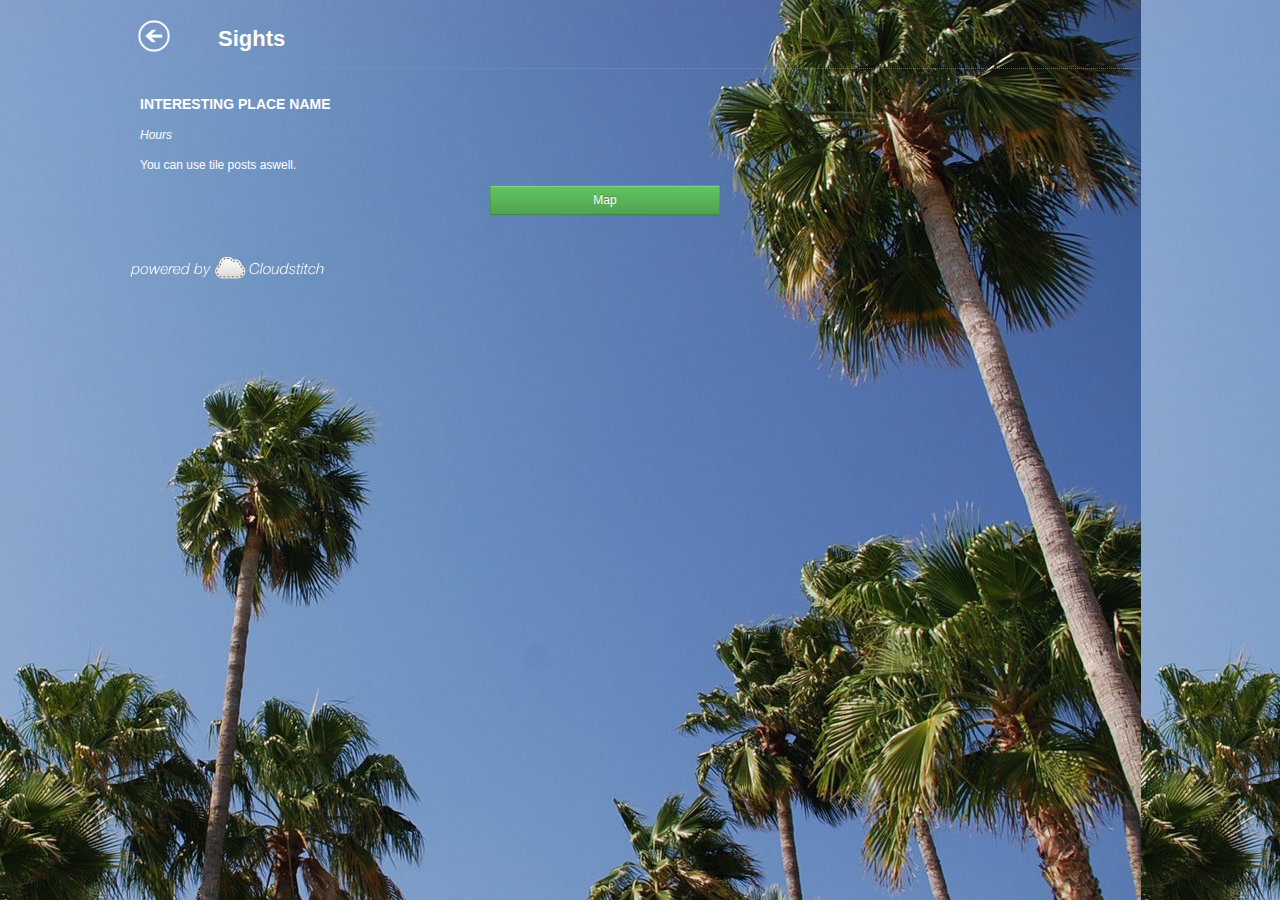
==== activities.html @ bfc10230 "initial" ====
<!doctype html>
<html>
<!--[if lt IE 7]>      <html class="no-js lt-ie9 lt-ie8 lt-ie7"> <![endif]-->
<!--[if IE 7]>         <html class="no-js lt-ie9 lt-ie8"> <![endif]-->
<!--[if IE 8]>         <html class="no-js lt-ie9"> <![endif]-->
<!--[if gt IE 8]> <html class="no-js"> <![endif]-->
    <head>
    <meta charset="utf-8"><!--[if IE]> <meta http-equiv="X-UA-Compatible" content="IE=edge,chrome=1"><![endif]-->
    <title>Sights</title>
    <meta content="Your meta description" name="description">
    <meta content="No HTML is allowed in here." name="keywords">
    <meta content="yes" name="apple-mobile-web-app-capable">
    <meta content="black" name="apple-mobile-web-app-status-bar-style">
    <meta content="width=device-width, initial-scale=1.0, maximum-scale=1.0, minimum-scale=1.0, user-scalable=no" name="viewport">
    
    <!--[if IE]><link rel="stylesheet" type="text/css" href="css/font-awesome-ie7.css"><![endif]-->
    
    <!-- Shortcut Logos -->
    <link href="images/demo_content/metroentrance1.jpg" rel="apple-touch-icon-precomposed" sizes="114x114"><!-- Home logo -->
    <link href="images/demo_content/metroentrance57.jpg" rel="shortcut icon"><!-- Fav icon logo-->
    <!-- /Shortcut Logos -->
    
    <!-- Style -->
    <link href='css/style.css' id='styles-css' media='all' rel='stylesheet' type='text/css'>
    <!-- / Style -->
    
    <!-- Scripts -->
  <script src='js/jquery-2.1.1.min.js'></script>
    <script src='js/jquery-migrate-1.2.1.min.js'></script>
    <script src="js/jquery.easing.1.3.js"></script>
    <script src='js/bootstrap.min.js' type='text/javascript'></script>
    <script src='js/spinner.js' type='text/javascript'></script>
    <script src='js/jquery.mobile.customized.min.js' type='text/javascript'></script>
    <script src='js/vendor/modernizr-2.6.1.min.js' type='text/javascript'></script>
    <!-- / Scripts -->
</head>
<body class="sm-logo">

    <!-- Loading Message -->
    <div class="spinnerbg">
    <div id="spinner">
        <span id="first" class="ball"></span>
        <span id="second" class="ball"></span>
        <span id="third" class="ball"></span>
    </div>
    </div>
    <!-- /Loading Message -->
        
    <!-- Wrapper -->
    <div class="wrapper">   
      <!-- Scrollable -->    
        <div class="scrollable">
            <header>
                    <h1 style="margin-left:90px; padding-top:3px;">Sights</h1>
                    <a href="index.html" class="back-button linkbut"></a>
                    <div class="line"></div>
            </header>     

            <div class="MiddleContent">
            <!--START BLOG POSTS-->
            <!--START POST-->
    
            <div class="post mainbox" id="post-274">  
            <div class="inside_content">
                <!--START POST-TITLE-->
                <div class="post-title">        
                    <h2 class="title">Interesting Place Name</h2>
                </div>
                <div class="post-content">  
                    <p><i>Hours</i></p>
                    <p>You can use tile posts aswell.</p>                    
                </div>

                <button class="btn btn-sm btn-success" style="width: 23%; margin-left: 35%">Map</button>

             </div>
            </div>
            <!--END POST-->
            

        <!--END BLOG POSTS-->

        </div>
                
        <!--Footer -->
        <div class="cs-footer">
          <a href="http://cloudstitch.io/">
            <img src="images/powered-by.png" width="200px" />
          </a>
        </div>
        <!--End Footer -->


        </div>
        <!-- /Scrollable -->    
    </div>
    <!-- /Wrapper -->
    
  <script type='text/javascript' src='js/loadanim.js'></script>
    <script type='text/javascript' src='js/main.js'></script>
    <script type='text/javascript' src='js/vendor/zepto.min.js'></script>

  </body>
</html>
---- css/style.css ----
@charset "utf-8";
/*
  Theme Name: MetroMobile
  Theme URI: http://themeforest.net/user/Webbu
  Version: 1.5
  Author: Webbu Design
  Author URI: http://themeforest.net/user/Webbu
  License:
  License URI:
  Description: Mobile Template from Webbu Design
*/

/* Import for other style sheets */
 @import url(bootstrap-dark.css); /* For Dark Backgorund */
 @import url(tiles.css); /* Tile settings */

/* Import Finish */

/* ==========================================================================
   Metro Mobile HTML Template v1
   CSS Document
========================================================================== */

/* Custom BG - Change URL url('images/yourbg.jpg')*/
body {
  background-color: transparent;
  background-image: url(../images/arizona.jpg);
  background-size: fill;
}

html
{
	height: 100%;
}


.scrollable
{	
	margin-top: 10px;
	margin-left: 0px;
	margin-right: 0px;
	overflow-y: auto !important; 
	overflow-x: hidden !important;

}
body{
	overflow-y: auto !important;
	overflow-x: hidden !important;
	width: 100%;
	max-height: 100%;
	-webkit-touch-callout: none;
}

/*--------------------------------------------------
GENERAL LAYOUT - Change "font-family:'Open Sans',sans-serif;" tags and write your owns.
There is 5 tags need to change.
This tags will change entire site fonts.
---------------------------------------------------*/

body {
   font-family: "HelveticaNeue-Light", "Helvetica Neue Light", "Helvetica Neue", Helvetica, Arial, "Lucida Grande", sans-serif; 
   font-weight: 300;
}

body{margin:0px; font-size:12px; line-height:20px; font-smooth:always}

a{ sans-serif; font-size:12px; font-smooth:always}

p{font-size:12px; font-smooth:always}

h1, h2, h3, h4, h5, h6{ margin-bottom:5px; font-smooth:always}

li{ line-height:18px; font-smooth:always}


/*--------------------------------------------------
GENERAL LAYOUT
---------------------------------------------------*/

h1{font-size:22px; line-height:32px; font-smooth:always}
h2{font-size:20px; line-height:26px; font-smooth:always}
h3{font-size:18px; font-smooth:always}
h4{font-size:14px; line-height:16px; font-smooth:always}
h5{font-size:12px; margin-bottom:5px; font-smooth:always}
h6{font-size:10px; padding:0px; font-smooth:always}

.center{margin-left:auto; margin-right:auto;}
.left{float:left}
.right{float:right}
.demoicons{
	text-align:center;
	vertical-align:middle;
	padding-top:10px;
	margin-left: 2px;
	margin-right: 2px;
	margin-bottom: 5px;
	display: inline-block;
	background-color: #efefef;
	height: 32px;
	width: 32px;
	border-radius: 8px;
}
.resimgleft{margin-bottom:0px; margin-right:10px;}
.resimgright{margin-bottom:5px; margin-left:10px;}
.resimgcenter{margin-bottom:10px; margin-left:auto; margin-right:auto; display:block;}
#wrapper{
	width: auto !important;
	min-height: 100%;
	}

.webbutiles{ 
	overflow:hidden;
	margin-right: -10px;
	padding-left: 10px !important;
	}
header h1{margin-left:50px}
header{
	position: relative;
}
header .line{
	border-bottom-width: 1px;
	border-bottom-style: dotted;
	border-bottom-color: #999;
	padding-bottom: 8px;
	margin-left: 12px;
	margin-right: 12px;
	opacity:.6;
	
	}
header .line2{
	border-bottom-width: 1px;
	border-bottom-style: dotted;
	border-bottom-color: #999;
	padding-bottom: 8px;
	margin-left: 12px;
	margin-right: 12px;
	opacity:.6;
	padding-top:35px;
	}
.MiddleContent{
	margin-top: 15px;
	margin-left: 12px;
	margin-right: 12px;
	}

.linkbut{ position:absolute;left:10px;top:0px;z-index: 100;	cursor:pointer;}
.linkbuthome{ position:absolute;left:50px;top:0px;z-index: 100;	cursor:pointer;}
/* Main Container & Content & Logo */
.contents {
	height: 100%;
	min-height: 100%;
	width: 100%;
	overflow-y: auto;

	-webkit-overflow-scrolling: touch;

	-webkit-box-sizing: border-box;
	   -moz-box-sizing: border-box;
	        box-sizing: border-box;
}
.logo{
	margin-left: auto;
	height: 40px;
	width: 140px;
	background-size: contain;
	margin-top: -37px;
	margin-right: auto;
	margin-bottom: 0px;
	display:block;
}

	/*--------------------------------------------------
	CLEAR FLOATED ELEMENTS
	---------------------------------------------------*/
	/* http://sonspring.com/journal/clearing-floats */
	.clear{clear:both; display:block; overflow:hidden; visibility:hidden; width:0; height:0}
	/* http://perishablepress.com/press/2008/02/05/lessons-learned-concerning-the-clearfix-css-hack */
	.clearfix:after{clear:both; content:' '; display:block; font-size:0; line-height:0; visibility:hidden; width:0; height:0}
	/* Hides from IE-mac */
	* html .clearfix { height: 1%;}
	.clearfix {
	display: block;
	height: 5px;
	margin-bottom:15px;
	}
	/* End hide from IE-mac */
	.hr{background-image:url(../images/hr.png); height:2px; background-repeat:repeat-x; margin-bottom:12px; margin-left:12px; margin-right:12px}
	.hr-full{background-image:url(../images/hr.png); height:2px; background-repeat:repeat-x; padding-bottom:12px}
	.hr-full-nopad{background-image:url(../images/hr.png); height:2px; background-repeat:repeat-x;}


	/*--------------------------------------------------
	MAIN LINK PROPERTIES
	---------------------------------------------------*/
	a, a:link, a:visited{ text-decoration:none}
	a:hover{ text-decoration:none}
	a img, img{ border:none}
/*--------------------------------------------------
SOCIAL LINKS
---------------------------------------------------*/
/* Social Buttons */
.social-container{
	display: block;
	margin-top: 7px;
	margin-right: 0px;
	padding-bottom: 5px;
	margin-left: 0px;
	height:25px;
}

.social-container p{
	float: left;
	margin-right: 5px;
	padding: 0px;
}
.social-container p:first-child{margin-left: 5px;}
.social-container p:last-child{margin-right: 0px;}

.social-container p a{
	display:block;
	width:20px;
	height:20px;
	font-size:12px;
	text-align:center;
	text-decoration:none;
	-moz-border-radius:2px;
	border-radius:2px;
	-webkit-border-radius: 2px;
	-moz-border-radius: 2px;
	border-radius: 2px;
	color:#FFF;
	opacity:.6;
	background-color:#333;
	}
	
.social-container p a i{opacity:1;}	

.social-container p a:hover{ 
	color: #efefef;
	
	}

/*---------------------------------------------------------------------
MAIN MENU CONFIG
---------------------------------------------------------------------*/
	.menuBtn{margin-left:10px;background:transparent url(../images/menuBtn.png) top left no-repeat    !important; background-size:contain; width:31px; height:31px; background-size:contain; text-indent:-999em !important; display:block !important; -webkit-box-shadow:0 0px 0 rgba(150,150,150,.3) !important; box-shadow:0 0px 0 rgba(150,150,150,.3) !important; z-index:10000}
	.menuBtn{border:none}
	.menuBtn{background-size:contain !important}
	.menuBtn:hover{border:none !important}


/*---------------------------------------------------------------------
PHOTO SWIPE GALLERY
---------------------------------------------------------------------*/

.gallery{list-style:none; padding:0; margin-top:0; margin-right:0; margin-bottom:0;margin-left: 0;}
.gallery:after{clear:both; content:"."; display:block; height:0; visibility:hidden}

/* Three Column Gallery */
.gallery-three{width: 31%;}
/* Two Column Gallery */
.gallery-two{width: 47.8%;}
/* One Column Gallery */
.gallery-one{width: 97.5%;}

.gallery li{
	float: left;
	border: 1px solid #cccccc;
	background-color: #efefef;
	margin-top: 2px;
	margin-right: 2px;
	margin-bottom: 10px;
	margin-left: 2px;
}
.gallery li a{display:block; margin-top:5px;margin-bottom:5px;margin-left:5px;margin-right:5px}
.gallery .gallery-three img{display:block; width:100%; height:auto; }
.gallery .gallery-two img{display:block; width:100%; height:auto; }
.gallery .gallery-one img{display:block; width:100%; height:auto; }
@media only screen 
and (min-device-width : 768px) 
and (max-device-width : 1024px) 
{
	/* Three Column Gallery */
	.gallery-three{width: 32.47%;}
	/* Two Column Gallery */
	.gallery-two{width: 49.3%;}
	/* One Column Gallery */
	.gallery-one{width: 99%;}
}


	
/*---------------------------------------------------------------------
PORTFOLIO PAGE
---------------------------------------------------------------------*/
.portfolio{list-style:none; padding:0; margin:0px;}
.portfolio:after{clear:both; content:"."; display:block; height:0; visibility:hidden}
.portfolio li{
	float: left;
	border: 1px solid #ccc;
	background-color: #f7f7f7;
	opacity: 1;
	margin-top: 2px;
	margin-right: 2px;
	margin-bottom: 10px;
	margin-left: 2px;
}
.portfolio-three{width:31.27%;}
.portfolio-two{width:47.8%;}
.portfolio-one{width:97.5%;}

.portfolio li a{display:block; margin:0px}
.portfolio li a span{display:block; font-size:12px; font-weight:600; margin-top:3px; margin-right:1px; margin-bottom:3px; margin-left:3px; }
.portfolio li a p{display:block; font-size:12px; font-weight:normal; margin-top:0px; margin-right:0px; margin-bottom:0px; margin-left:0px; padding-left:0px; color:#666;text-align:center;}
.portfolio img{margin-bottom:10px;opacity:1;}
.portfolio .portfolio-three img{display:block; width:100%; height:auto; }
.portfolio .portfolio-two img{display:block; width:100%; height:auto; }
.portfolio .portfolio-one img{display:block; width:100%; height:auto; }

/* iPad Fix */
@media only screen 
and (min-device-width:768px) 
and (max-device-width:1024px){
.portfolio-three{width:32.60%}
.portfolio-two{width:49.3%}
.portfolio-one{width:99%}
}
/*--------------------------------------------------
BLOG PAGE
---------------------------------------------------*/
	/*--------------------------------------------------
	BLOG POST
	---------------------------------------------------*/
	.post{
	overflow: hidden;
	display: block;
	margin-bottom: 20px;
	padding-bottom: 20px;
	border-bottom-width: 1px;
	border-bottom-style: dotted;
	border-bottom-color: #666;	
	}
	.post-single{
	overflow: hidden;
	display: block;
	margin-bottom: 0px;
	padding-bottom: 20px;
	border-bottom-width: 1px;
	border-bottom-style: dotted;
	border-bottom-color: #666;	
	}
	.inside_content{margin-right: auto;
	margin-left: auto;}
	.post:last-child{border-bottom:none; }
	.post h3.title{font-size:14px; line-height:21px; font-weight:700; text-transform:uppercase; display:block; padding:0 0 5px 0; margin:0 0 5px 0}
    .post .pauthor{padding-bottom: 10px; margin-left:1px; float:left; line-height:18px; display:inline-block;}
	/*--------------------------------------------------
	BLOG POST CONTENT
	---------------------------------------------------*/
	.post-content{width:100%; float:left; margin-top:0px}
	.post-info{position:relative; margin-left:-3px}
	.post-title, .post-meta{width:100%; float:left}
	.post-categories{
	list-style-type: none;
	list-style-position: outside;
	margin-left:0px;
	margin-bottom:0px;
	padding-bottom:0px;
}
	.postcategories li{display:inline-block; margin-right:10px;}
	.post-media, .post-title, .post-meta{display:block}
	.post-title h2.title{margin-bottom:10px;}
	.post-title h2.title, .post-title h2.title a{
	color: #FFFFFF;
	font-size: 14px;
	line-height: 21px;
	font-weight: 700;
	text-transform: uppercase
}
	.post-title h2.title a:hover{}
	.post h3.title{margin-bottom:0; line-height:21px}
	.post-media{ padding-bottom:10px}
	.post-media a img{width:98%; height:auto; padding:2px; border:1px solid #efefef; margin-left:auto; margin-right:auto;}
	/*--------------------------------------------------
	BLOG POST INFO
	---------------------------------------------------*/
	.post #respond label, .post #respond span{display:inline}
	.post-info{width:100%; padding-left:3px}
	.post-info div{width:auto; float:left}
	.post-info div.date{margin-top:5px; margin-bottom:10px;}
	.post-info div.date span{display:inline; margin:0 2px}
	.post-info div.date span.year, .post-info div.date span.day, .post-info div.date span.month, .post-info div.comments a span{font-size:11px; line-height:11px; font-weight:normal}
	.post-info div.comments{margin-left:5px; margin-top:5px;  margin-bottom:10px;}
	.post-info div.comments a{font-size:11px; font-weight:normal; padding-right:6px; padding-bottom:6px;}
	.post-info div.comments a span{display:inline; margin:0 2px}
	
	/*--------------------------------------------------
	BLOG PAGINATION 
	---------------------------------------------------*/
	/*--------------------------------------------------
	BLOG PAGINATION 
	---------------------------------------------------*/
	.pagenaviarea{width:100%; margin-top:0px; padding-bottom: 5px; display:block; height:40px;margin-bottom:20px; }
	.pagenavi{ width: 100%; height: 40px; padding-top:5px; padding-bottom:5px; margin-right:auto;}
	.pagenavi span.pages{ margin: 7px 30px 0 0;  padding:0; background-color:transparent;}
	.pagenavi a, .pagenavi a:link, .pagenavi span{
	background-color: #CCCCCC;
	display: inline-block;
	float: left;
	color: #333333;
	font-size: 11px;
	text-decoration: none;
	font-weight: bold;
	margin: 0 0 0 4px;
	padding: 7px 12px;
	text-transform: uppercase;
	border: 1px solid #CCC;
	opacity:.8;
}
	.pagenavi a:hover{color:#000; background-color:#efefef}
	.pagenavi span.current{
	color: #333;
	background-color: #999;
}
	
	/*--------------------------------------------------
	BLOG COMMENTS
	---------------------------------------------------*/
	.comment-list{overflow:hidden; margin:0; padding:15px 0 0 0}
	.comment{list-style-type:none;  margin:5px 0 0 0}
	.comment:first-child{ border-top:none;  margin-top:0}
	.comment div{margin:0; overflow:hidden; padding:10px; position:relative}
	.comment .comment-wrap, .comment .comment-meta{ width:90%; padding:0}
	.comment .comment-meta{font-size:11px; text-transform:uppercase}
	.comment .comment-meta .reply{font-size:9px; line-height:16px; font-weight:bold; padding:2px 4px; -moz-border-radius:2px; -webkit-border-radius:2px; border-radius:2px; background-color:#444; color:#ccc}
	.comment .comment-meta .reply:hover{color:#fff}
	.comment .author, .comment .author a{color:#676767; margin:0; font-weight:bold}
	.comment .date{ color:#aaa;  margin:0 0 5px 0}
	.comment .comment-wrap{ margin-top:0px}
	@media only screen and (min-width:320px) and (max-width:479px){
	#inner-content,#sidebar{width:100%}
	#inner-content{border-bottom:1px solid #eee; margin:0 0 40px 0; padding:0 0 40px 0}
	.comment .comment-wrap, .comment .comment-meta{width:100%}
	}
	
/*--------------------------------------------------
TWITTER PAGE
---------------------------------------------------*/
#jstwitter{width:100%; font-size:12px; margin-top:0px}

#jstwitter .tweet{
	opacity: .8;
	margin-top: 0px;
	margin-right: auto;
	padding-bottom: 0px;
	margin-left: auto;
	padding-top: 15px;
	
	
}
#jstwitter .tweet a{
	text-decoration: none;
	color: #06C
}
#jstwitter .tweet a:hover{text-decoration:underline}

#jstwitter .tweet .time{font-size:10px; font-style:italic; color:#666;margin-bottom: 10px;}

.dividertwitter {
	background-image: url(../images/dividers/divider7.png);
	background-repeat: repeat-x;
	width: 100%;
	height: 2px;
}
/*-----------------------------------------------------------------------------------*/
/*	Column Styles
/*-----------------------------------------------------------------------------------*/

.webbu-one-half { width: 48%; display:inline-block; margin-right:3%; }
.webbu-one-third { width: 31.5%;display:inline-block; margin-right:1%; }
.lastbox{margin-right:0px;}
.webbu-one-half:last-child { margin-right:0%; }
.webbu-one-third:last-child { margin-right:0%; }


/* Clearfix */
.webbu-clearfix:before,
.webbu-clearfix:after { content:""; display:table; }
.webbu-clearfix:after { clear: both; }
.webbu-clearfix { zoom:1; /* For IE 6/7 (trigger hasLayout) */ }
/*--------------------------------------------------
DIVIDER  & TITLES
Divider: http://www.okilla.com/289/resource-pixel-dividers/
---------------------------------------------------*/
/* For Page */
.line-title-left {
  margin-top: 10px;
  margin-bottom: 20px;
  font-size: 14px;
  text-align: left;
  letter-spacing: 1px;
  text-transform: uppercase;
  background-attachment: scroll;
  background-repeat: repeat-x;
  background-position: left center;
}
.line-title-left span {
  padding-right: 10px;
}
.line-title-middle {
  margin-top: 10px;
  margin-bottom: 20px;
  font-size: 14px;
  text-align: center;
  letter-spacing: 1px;
  text-transform: uppercase;
  background-attachment: scroll;
  background-repeat: repeat-x;
  background-position: left center;
}
.line-title-middle span {
  padding-right: 10px;
  padding-left: 10px;
  background-color: #ffffff;
}
.line-title-right {
  margin-top: 10px;
  margin-bottom: 20px;
  font-size: 14px;
  text-align: right;
  letter-spacing: 1px;
  text-transform: uppercase;
  background-attachment: scroll;
  background-repeat: repeat-x;
  background-position: left center;
}
.line-title-right span {
  padding-left: 10px;
  background-color: #ffffff;
}

.dividert{
	background-repeat: repeat-x;
	width: 100%;
	height: 2px;
	margin-top:-5px;
	margin-bottom:15px;
}

/* Dividers */
.divider1 {
  background-image: url('../images/dividers/divider1.png');
}
.divider2 {
  background-image: url('../images/dividers/divider2.png');
}
.divider3 {
  background-image: url('../images/dividers/divider3.png');
}
.divider4 {
  background-image: url('../images/dividers/divider4.png');
}
.divider5 {
  background-image: url('../images/dividers/divider5.png');
}
.divider6 {
  background-image: url('../images/dividers/divider6.png');
}
.divider7 {
  background-image: url('../images/dividers/divider7.png');
}
.divider8 {
  background-image: url('../images/dividers/divider8.png');
}
.divider9 {
  background-image: url('../images/dividers/divider9.png');
}
.divider10 {
  background-image: url('../images/dividers/divider10.png');
}
.divider11 {
  background-image: url('../images/dividers/divider11.png');
}
.divider12 {
  background-image: url('../images/dividers/divider12.png');
}
.divider13 {
  background-image: url('../images/dividers/divider13.png');
}
.divider14 {
  background-image: url('../images/dividers/divider14.png');
}
.divider15 {
  background-image: url('../images/dividers/divider15.png');
}
.divider16 {
  background-image: url('../images/dividers/divider16.png');
}
.divider17 {
  background-image: url('../images/dividers/divider17.png');
}
.divider18 {
  background-image: url('../images/dividers/divider18.png');
}
.divider19 {
  background-image: url('../images/dividers/divider19.png');
}
.divider20 {
  background-image: url('../images/dividers/divider20.png');
}
/*--------------------------------------------------
CONTACT PAGE
---------------------------------------------------*/
.contactarea{margin:0px;}
.subcontainer{width:100%; margin-right:auto; margin-left:auto;padding-bottom:10px;}
.map-container{margin-bottom:10px;}
	/*--------------------------------------------------
	CONTACT INFORMATIONS & CONTAINER
	---------------------------------------------------*/
	.contact-header{padding-top:10px; padding-left:5px;padding-bottom:10px;background-color:#ccc; line-height:12px; color:#333; display:block; font-size:14px; font-weight:bold; margin-top:10px; margin-right:auto; margin-bottom:0px; margin-left:auto}

	.contact-sub{float:left; width:100%; padding-top:10px; padding-bottom:10px; padding-left: 5px;}
	.contact-sub .csubtitle{width:30%; color:#333; float:left; font-size:14px; font-weight:500;}
	.contact-sub .csubinfo{width:70%; float:left; color:#333; display:block; font-weight:400;}
/*--------------------------------------------------
	CONTACT FORM ELEMENTS
	---------------------------------------------------*/
	#contact_form{  padding-top:10px; padding-bottom:10px}
	.input-area, 
	.textarea{width:96%;  padding-top:10px; padding-bottom:10px; color:#600; background-color:#FFF; font:11px Arial; -webkit-box-shadow:inset 0 0 2px #141212,1px 1px #CCC; -moz-box-shadow:inset 0 0 2px #141212,1px 1px #CCC; -ms-box-shadow:inset 0 0 2px #141212,1px 1px #CCC; -o-box-shadow:inset 0 0 2px #141212,1px 1px #CCC; box-shadow:inset 0 0 2px #141212,1px 1px #CCC;}
	.textarea{height:100px; resize:none; margin-bottom:10px}
	.formsub{width:100%; color:#333;margin-left:-5px; font-size:12px;}
	#loader{display:block;}
	.cmessage{ font-weight:bold;}
    .subconcainer button{margin-left:-5px; padding-bottom:10px}
    .subcontainer label{padding-left: 5px;}
	
	
/*--------------------------------------------------
SHADOWS
---------------------------------------------------*/

.shadow1{
	position: relative;
    overflow: hidden;
	margin-bottom:-72px;
	background-image: url(../images/shadow-main.png);
	background-repeat: no-repeat;
	background-size: contain;
	height:73px;
	background-position: center top;  
    margin-top: -1px;
    width: 100%;
    z-index: 2;  
	}
.shadow2{
	position: relative;
    overflow: hidden;
	margin-bottom:-72px;
	background-image: url(../images/shadow-main2.png);
	background-repeat: no-repeat;
	background-size: contain;
	height:73px;
	background-position: center top;  
    margin-top: -1px;
    width: 100%;
    z-index: 2;  
	}
.shadow3{
	position: relative;
    overflow: hidden;
	margin-bottom:-72px;
	background-image: url(../images/shadow-main3.png);
	background-repeat: no-repeat;
	background-size: contain;
	height:73px;
	background-position: center top;  
    margin-top: -1px;
    width: 100%;
    z-index: 2;  
	}
.shadow4{
	position: relative;
    overflow: hidden;
	margin-bottom:-72px;
	background-image: url(../images/shadow-main4.png);
	background-repeat: no-repeat;
	background-size: contain;
	height:73px;
	background-position: left top;  
    margin-top: -1px;
    width: 100%;
    z-index: 2;  
	}
.shadow5{
	position: relative;
    overflow: hidden;
	margin-bottom:-72px;
	background-image: url(../images/shadow-main5.png);
	background-repeat: no-repeat;
	background-size: contain;
	height:73px;
	background-position: right top;  
    margin-top: -1px;
    width: 100%;
    z-index: 2;  
	}



/*--------------------------------------------------
WordPress Core
---------------------------------------------------*/
	
.bypostauthor{}
.gallery-caption{}
.sticky{}
.alignnone {
    margin: 5px 20px 20px 0;
}

.aligncenter,
div.aligncenter {
    display: block;
    margin: 5px auto 5px auto;
}

.alignright {
    float:right;
    margin: 5px 0 20px 20px;
}

.alignleft {
    float: left;
    margin: 5px 20px 20px 0;
}

.aligncenter {
    display: block;
    margin: 5px auto 5px auto;
}

a img.alignright {
    float: right;
    margin: 5px 0 20px 20px;
}

a img.alignnone {
    margin: 5px 20px 20px 0;
}

a img.alignleft {
    float: left;
    margin: 5px 20px 20px 0;
}

a img.aligncenter {
    display: block;
    margin-left: auto;
    margin-right: auto
}

.wp-caption {
    background: #fff;
    border: 1px solid #f0f0f0;
    max-width: 96%; /* Image does not overflow the content area */
    padding: 5px 3px 10px;
    text-align: center;
}

.wp-caption.alignnone {
    margin: 5px 20px 20px 0;
}

.wp-caption.alignleft {
    margin: 5px 20px 20px 0;
}

.wp-caption.alignright {
    margin: 5px 0 20px 20px;
}

.wp-caption img {
    border: 0 none;
    height: auto;
    margin: 0;
    max-width: 98.5%;
    padding: 0;
    width: auto;
}

.wp-caption p.wp-caption-text {
    font-size: 11px;
    line-height: 17px;
    margin: 0;
    padding: 0 4px 5px;
}

#commentform span, #commentform label{display:inline}
/*--------------------------------------------------
Loading Spinner
---------------------------------------------------*/
.spinnerbg{width:100%; height:100%; background-color:#000; opacity:.8; position:absolute; z-index:5; top:-7px; left:-10px;}
#spinner.active {
    display: block;
}
#spinner {
    position: absolute;
    height: 60px;
    width: 60px;
    top: 50%;
    left: 38%;
    z-index: 7;
}
.ball { 
    position: absolute;
    display: block;
    background-color: #ffffff;
    left: 24px;
    width: 12px;
    height: 12px;
    border-radius: 6px;
}
#first {
    -webkit-animation-timing-function: cubic-bezier(0.5, 0.3, 0.9, 0.9);
    -webkit-animation-name: rotate; 
    -webkit-animation-duration: 2s; 
    -webkit-animation-iteration-count: infinite;
    -webkit-transform-origin: 6px 30px;
    -moz-animation-timing-function: cubic-bezier(0.5, 0.3, 0.9, 0.9);
    -moz-animation-name: rotate; 
    -moz-animation-duration: 2s; 
    -moz-animation-iteration-count: infinite;
    -moz-transform-origin: 6px 30px;

}
#second {
    -webkit-animation-timing-function: cubic-bezier(0.5, 0.5, 0.9, 0.9);
    -webkit-animation-name: rotate; 
    -webkit-animation-duration: 2s; 
    -webkit-animation-iteration-count: infinite;
    -webkit-transform-origin: 6px 30px;
	  -moz-animation-timing-function: cubic-bezier(0.5, 0.5, 0.9, 0.9);
    -moz-animation-name: rotate; 
    -moz-animation-duration: 2s; 
    -moz-animation-iteration-count: infinite;
    -moz-transform-origin: 6px 30px;
}
#third {
    -webkit-animation-timing-function: cubic-bezier(0.5, 0.7, 0.9, 0.9);
    -webkit-animation-name: rotate; 
    -webkit-animation-duration: 2s; 
    -webkit-animation-iteration-count: infinite;
    -webkit-transform-origin: 6px 30px;
	  -moz-animation-timing-function: cubic-bezier(0.5, 0.7, 0.9, 0.9);
    -moz-animation-name: rotate; 
    -moz-animation-duration: 2s; 
    -moz-animation-iteration-count: infinite;
    -moz-transform-origin: 6px 30px;
}
@-webkit-keyframes rotate {
  0% {
    -webkit-transform: rotate(0deg) scale(1);
  }
  100% { 
    -webkit-transform: rotate(1440deg) scale(1); 
  }
}​

@-moz-keyframes rotate {
  0% {
    -moz-transform: rotate(0deg) scale(1);
  }
  100% { 
    -moz-transform: rotate(1440deg) scale(1); 
  }
}

.VimeoPlayer{
	width: 98%;
    height: auto;
	display:block;
}

@media (min-width: 1024px) {
	.VimeoPlayer{
	width: 98%;
    height: 400px;
	display:block;
	}
	}
.recentcomments a{display:inline !important;padding:0 !important;margin:0 !important;}
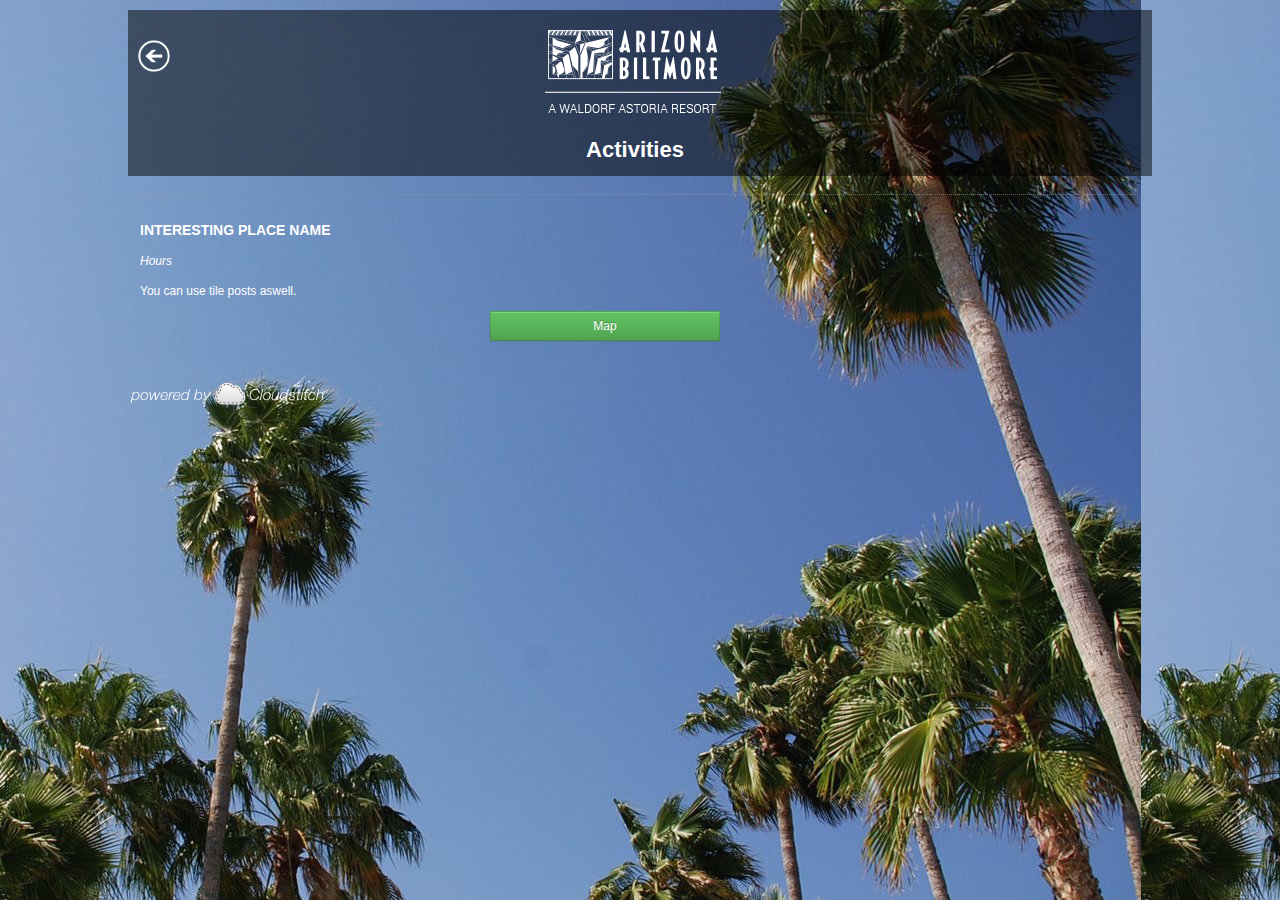
==== commit db7f98fc: "yeah" ====
--- a/activities.html
+++ b/activities.html
@@ -34,7 +34,7 @@
     <script src='js/vendor/modernizr-2.6.1.min.js' type='text/javascript'></script>
     <!-- / Scripts -->
 </head>
-<body class="sm-logo">
+<body>
 
     <!-- Loading Message -->
     <div class="spinnerbg">
@@ -50,12 +50,16 @@
     <div class="wrapper">   
       <!-- Scrollable -->    
         <div class="scrollable">
-            <header>
-                    <h1 style="margin-left:90px; padding-top:3px;">Sights</h1>
-                    <a href="index.html" class="back-button linkbut"></a>
+               <header>
+                <div style="background-color: rgba(0,0,0,0.5); padding: 10px; padding-top: 20px; margin-bottom: 10px; margin-left: -10px;">
+                <img style="display: block; margin-left: auto; margin-right: auto;" src="images/logo.png" />
+                <div class="clearfix"></div>
+                <h1 style="margin: 0; text-align: center; padding-top: 0;">Activities</h1>
+                <a href="index.html" style="margin-top: 30px" class="back-button linkbut"></a>
+        </div>
+
                     <div class="line"></div>
-            </header>     
-
+            </header>  
             <div class="MiddleContent">
             <!--START BLOG POSTS-->
             <!--START POST-->
